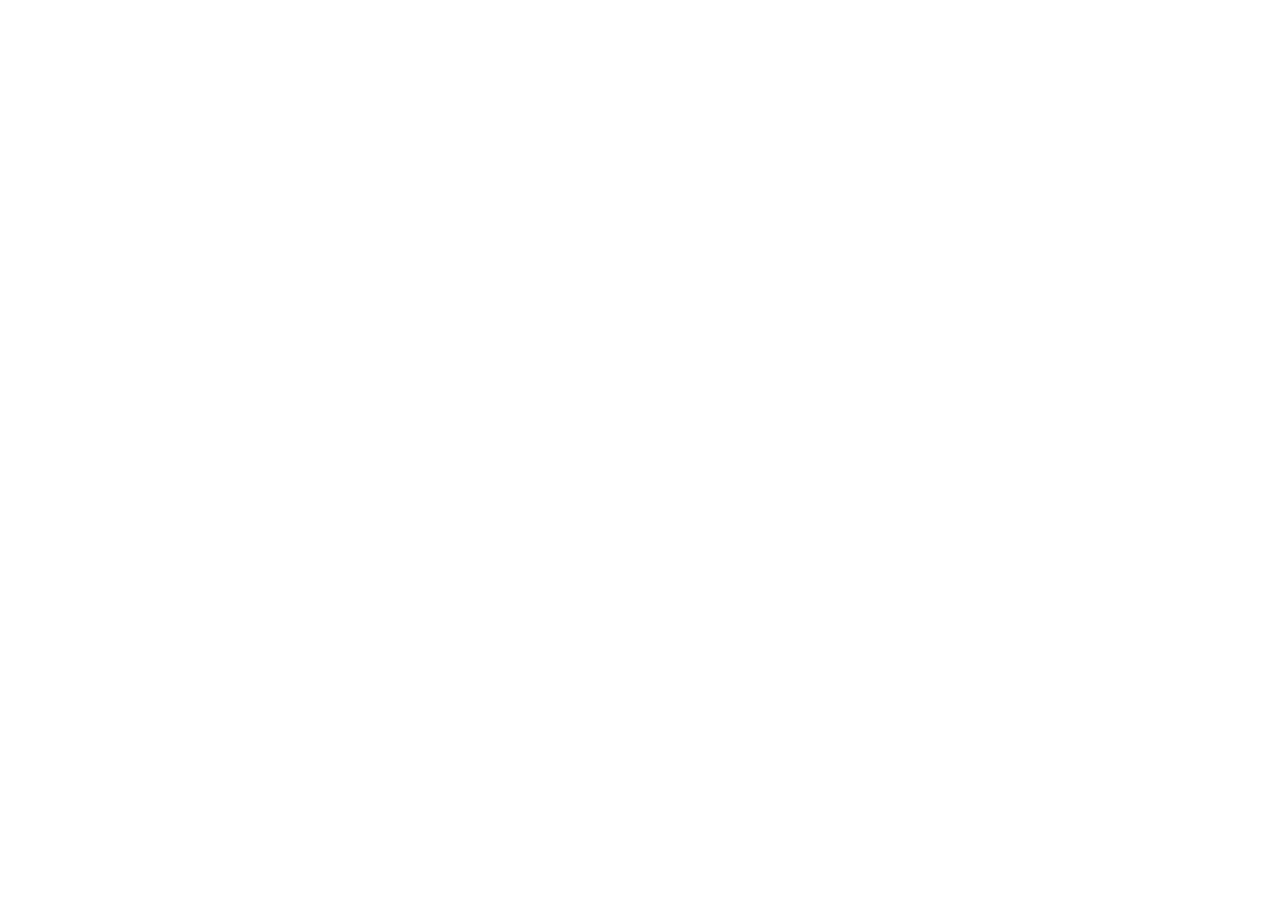
==== developingIntroduction/html/index.html @ dfa87fb0 "Updating index according to the classRoom subjects..," ====
<!DOCTYPE html>
<html lang="en">
<head>
    <meta charset="UTF-8">
    <meta name="viewport" content="width=device-width, initial-scale=1.0">
    <title>Document</title>
</head>
<body>
    
</body>
</html>
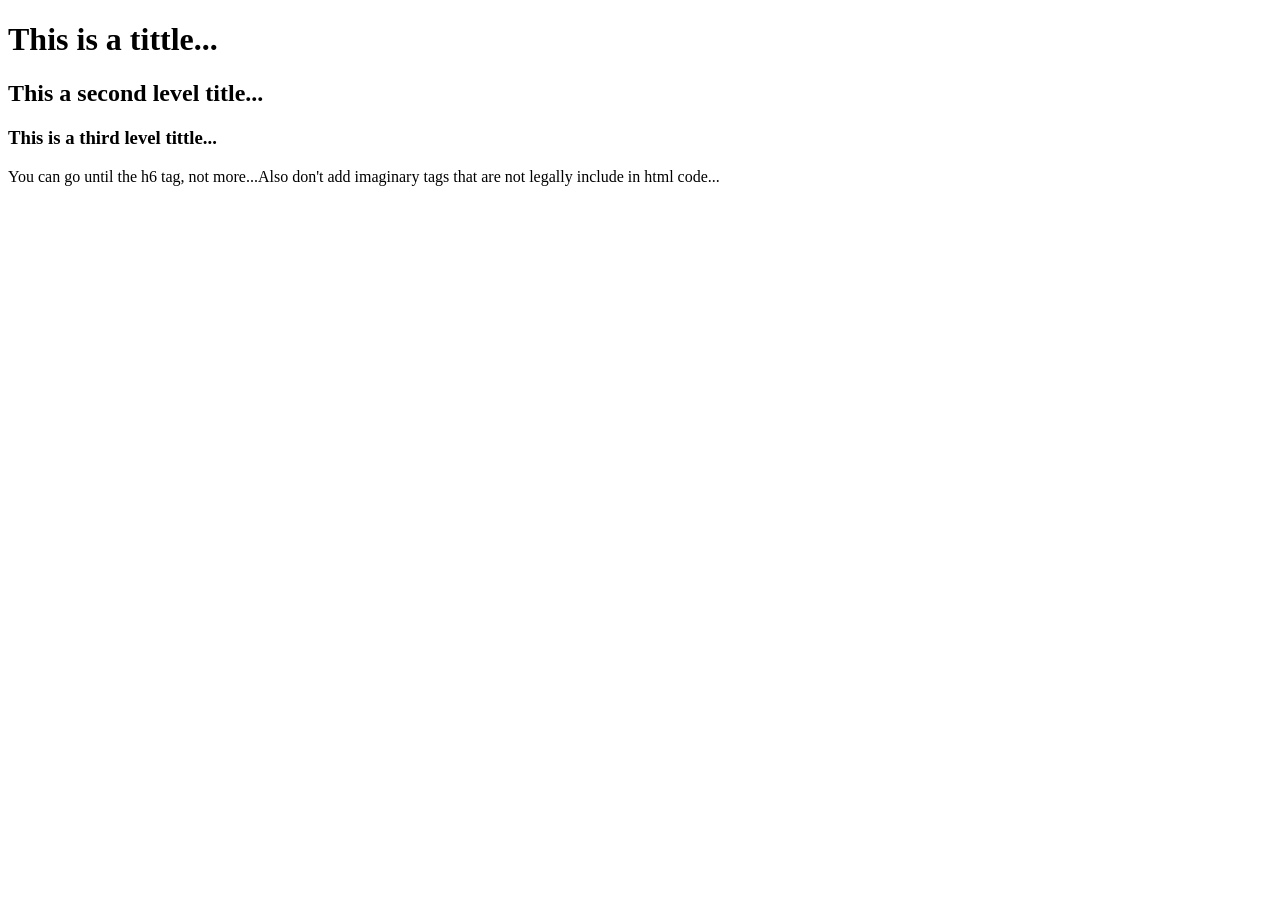
==== commit e13d7317: "Instructions in Clean Code for the index file" ====
--- a/developingIntroduction/html/index.html
+++ b/developingIntroduction/html/index.html
@@ -6,6 +6,11 @@
     <title>Document</title>
 </head>
 <body>
-    
+
+
+    <h1>This is a tittle...</h1> <!--Only you can place it in a single time due to the fact that the semantic subject-->
+    <h2>This a second level title...</h2>
+    <h3>This is a third level tittle...</h3>
+    <p>You can go until the h6 tag, not more...Also don't add imaginary tags that are not legally include in html code...</p>    
 </body>
 </html>
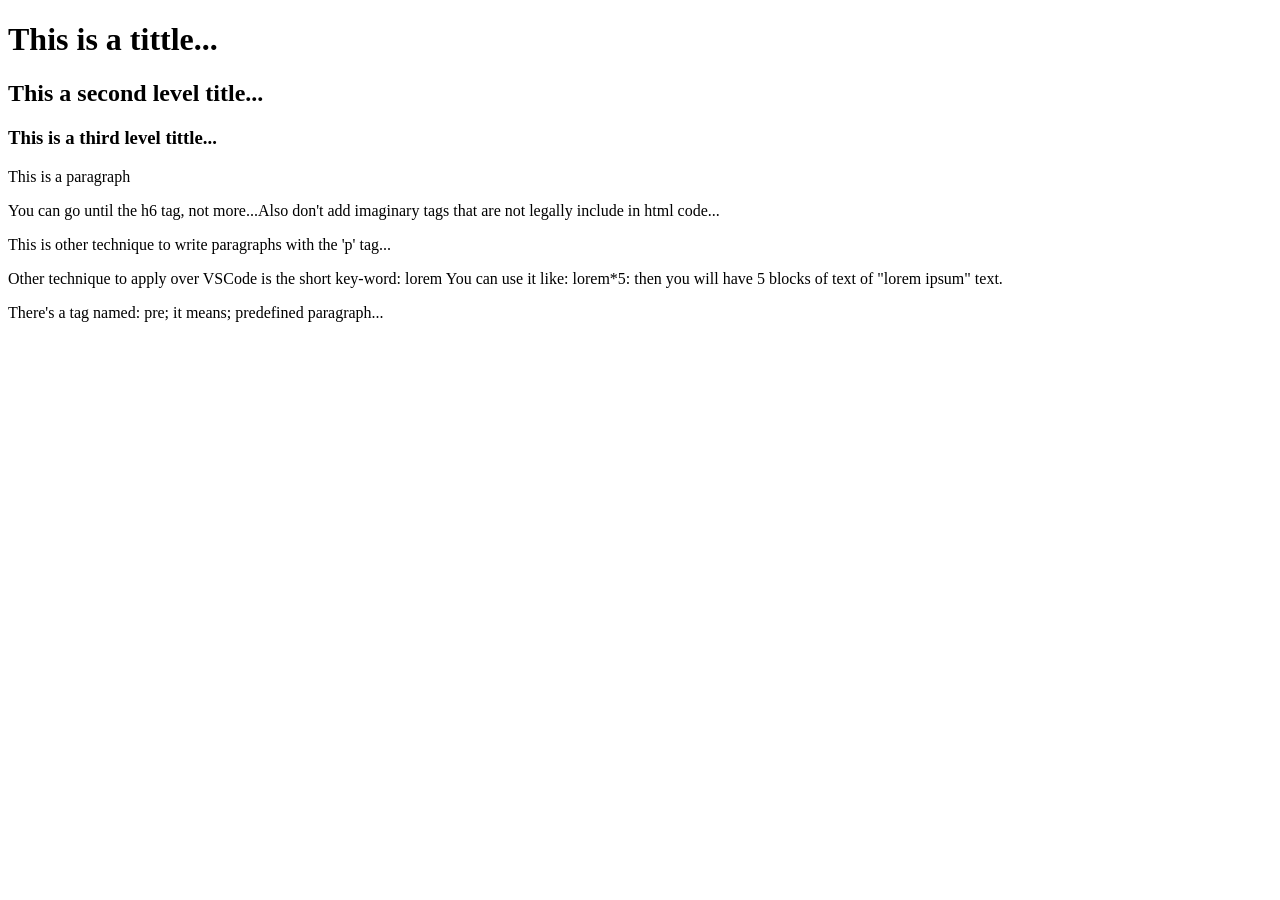
==== commit 424c6ccd: "Update index with basics concepts" ====
--- a/developingIntroduction/html/index.html
+++ b/developingIntroduction/html/index.html
@@ -5,12 +5,35 @@
     <meta name="viewport" content="width=device-width, initial-scale=1.0">
     <title>Document</title>
 </head>
+
+
 <body>
 
 
     <h1>This is a tittle...</h1> <!--Only you can place it in a single time due to the fact that the semantic subject-->
     <h2>This a second level title...</h2>
     <h3>This is a third level tittle...</h3>
-    <p>You can go until the h6 tag, not more...Also don't add imaginary tags that are not legally include in html code...</p>    
+    
+    <!-- Tags on text and paragraphs-->	
+    <p>This is a paragraph</p>
+    	
+    <p>You can go until the h6 tag, not more...Also don't add imaginary tags that are not legally include in html code...</p>
+
+
+    <p>
+    This is other technique to write paragraphs with the 'p' tag... 
+    </p>
+
+    <p>Other technique to apply over VSCode is the short key-word: lorem
+       You can use it like: lorem*5: then you will have 5 blocks of text of "lorem ipsum" text.	
+	
+    </p>
+
+    <p>There's a tag named: pre; it means; predefined paragraph...</p>
+
+
+
 </body>
-</html>+
+
+</html>
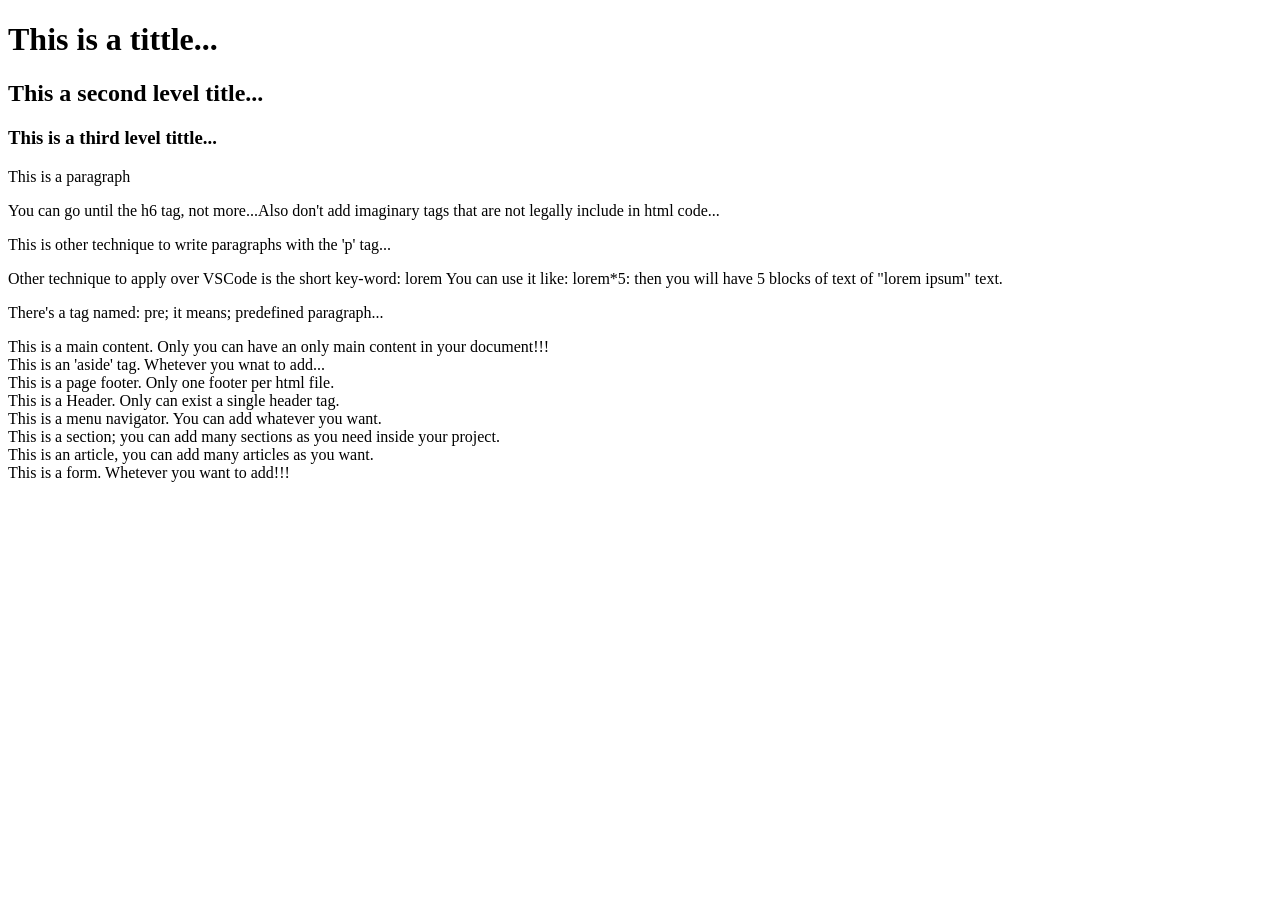
==== commit ada4b14a: "Result of the classRoom" ====
--- a/developingIntroduction/html/index.html
+++ b/developingIntroduction/html/index.html
@@ -31,6 +31,15 @@
 
     <p>There's a tag named: pre; it means; predefined paragraph...</p>
 
+    <!--Containers Tags, e.x: The land page of the product-->
+    <main>This is a main content. Only you can have an only main content in your document!!!</main>
+    <aside>This is an 'aside' tag. Whetever you wnat to add...</aside>
+    <footer>This is a page footer. Only one footer per html file.</footer>
+    <header>This is a Header. Only can exist a single header tag.</header>
+    <nav>This is a menu navigator. You can add whatever you want.</nav>
+    <section>This is a section; you can add many sections as you need inside your project.</secteon>
+    <article>This is an article, you can add many articles as you want.</article>
+    <form>This is a form. Whetever you want to add!!!</form>
 
 
 </body>
